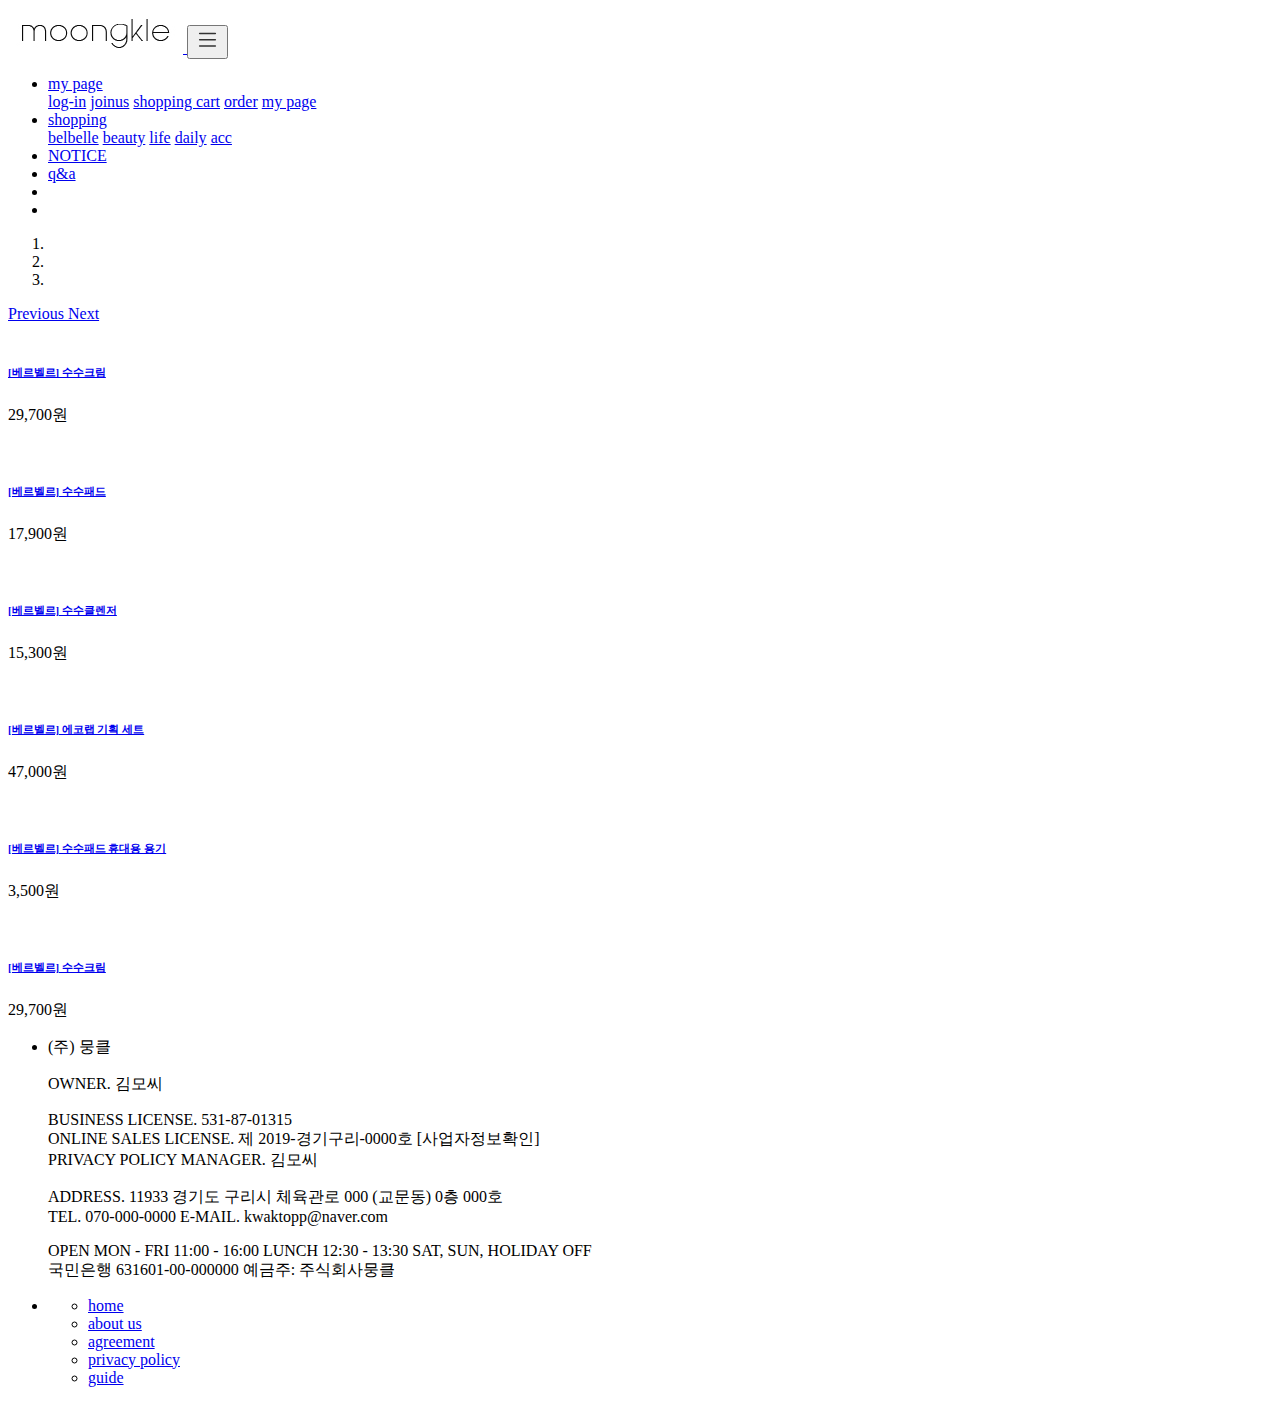
==== index.html @ af0dcfb9 "index" ====
<!DOCTYPE html>
<html lang="en">

<head>
  <meta charset="utf-8">
  <meta http-equiv="X-UA-Compatible" content="IE=edge">
  <meta name="viewport" content="width=device-width, initial-scale=1, minimum-scale=1, maximum-scale=1, user-scalable=no">
  <meta name="title" content="Kim Yoo Jin Portfolio list 'moongkle'">
  <meta name="description" content="화장품 'moongkle' 리뉴얼 및 반응형 웹사이트 구현 프로젝트 페이지 입니다.">
  <meta name="keywords" content="kim yoojin, Portfolio, Web Publisher, Web Designer">
  <meta property="og:title" content="Kim Yoo Jin Portfolio list 'moongkle'">
  <meta property="og:description" content="moongkle">
  <!-- img -->
  <meta property="og:image" content="https://img1.daumcdn.net/thumb/R1280x0/?scode=mtistory2&fname=https%3A%2F%2Fblog.kakaocdn.net%2Fdn%2FPMs0u%2FbtqNHpEjcJG%2FKokBSmRJNl5fJ6CqTava6k%2Fimg.png">
  <meta property="og:url" content="https://dbwlso811.github.io/portfolio/index.html">
  
  <!-- 트위터 전용 -->
  <meta name="twitter:card" content="화장품 'moongkle' 리뉴얼 및 반응형 웹사이트 구현 프로젝트 페이지 입니다.">
  <meta name="twitter:title" content="Kim Yoo jin Portfolio list 'moongkle'">
  <meta name="twitter:description" content="moongkle">
  <meta name="twitter:image" content="https://img1.daumcdn.net/thumb/R1280x0/?scode=mtistory2&  fname=https%3A%2F%2Fblog.kakaocdn.net%2Fdn%2FPMs0u%2FbtqNHpEjcJG%2FKokBSmRJNl5fJ6CqTava6k%2Fimg.png">
  <meta name="twitter:url" content="https://dbwlso811.github.io/portfolio/index.html">
  
  <title>moongkle</title>

  <!-- font -->
  <!-- 파비콘 -->
  <link rel="apple-touch-icon" sizes="180x180" href="images/apple-icon-180x180.jpg">
  <link rel="icon" type="image/png" sizes="32x32" href="images/favicon-32x32.jpg">
  <link rel="icon" type="image/png" sizes="16x16" href="images/favicon-16x16.jpg">

  <!-- Bootstrap core CSS -->
  <link href="vendor/bootstrap/css/bootstrap.min.css" rel="stylesheet">

  <!-- Custom styles for this template -->
  <!-- <link href="css/modern-business.css" rel="stylesheet"> -->
  <link href="css/index.css" rel="stylesheet">

</head>

<body>

  <!-- Navigation -->
  <nav class="navbar fixed-top navbar-expand-lg navbar-right bg-white fixed-top">
    <div class="container">
      <a class="navbar-brand" href="index.html">
        <img src="images/logo.jpg" alt="logo">
      </a>
      <button class="navbar-toggler" type="button" data-toggle="collapse" data-target="#navbarResponsive" aria-controls="navbarResponsive" aria-expanded="false" aria-label="Toggle navigation">
        <!-- <span class="navbar-toggler-icon"></span> -->
        <svg xmlns="http://www.w3.org/2000/svg" width="25" height="25" fill="#333333" class="bi bi-list" viewBox="0 0 16 16">
          <path fill-rule="evenodd" d="M2.5 11.5A.5.5 0 0 1 3 11h10a.5.5 0 0 1 0 1H3a.5.5 0 0 1-.5-.5zm0-4A.5.5 0 0 1 3 7h10a.5.5 0 0 1 0 1H3a.5.5 0 0 1-.5-.5zm0-4A.5.5 0 0 1 3 3h10a.5.5 0 0 1 0 1H3a.5.5 0 0 1-.5-.5z"/>
        </svg>
        <!-- <i class="bi bi-list"></i> -->
      </button>
      <div class="collapse navbar-collapse" id="navbarResponsive">
        <ul class="navbar-nav ml-auto">
          <li class="nav-item dropdown">
            <a class="nav-link dropdown-toggle" href="#" id="navbarDropdownPortfolio" data-toggle="dropdown" aria-haspopup="true" aria-expanded="false">
              my page
            </a>
            <div class="dropdown-menu dropdown-menu-right border-0 rounded-0" aria-labelledby="navbarDropdownPortfolio">
              <a class="dropdown-item" href="login.html">log-in</a>
              <a class="dropdown-item" href="portfolio-2-col.html">joinus</a>
              <a class="dropdown-item" href="portfolio-3-col.html">shopping cart</a>
              <a class="dropdown-item" href="portfolio-4-col.html">order</a>
              <a class="dropdown-item" href="portfolio-item.html">my page</a>
            </div>
          </li>
          <li class="nav-item dropdown">
            <a class="nav-link dropdown-toggle" href="#" id="navbarDropdownPortfolio" data-toggle="dropdown" aria-haspopup="true" aria-expanded="false">
              shopping
            </a>
            <div class="dropdown-menu dropdown-menu-right border-0 rounded-0" aria-labelledby="navbarDropdownPortfolio">
              <a class="dropdown-item" href="product-list.html">belbelle</a>
              <a class="dropdown-item" href="product-list.html">beauty</a>
              <a class="dropdown-item" href="product-list.html">life</a>
              <a class="dropdown-item" href="product-list.html">daily</a>
              <a class="dropdown-item" href="product-list.html">acc</a>
            </div>
          </li>
          <li class="nav-item">
            <a class="nav-link" href="contact.html">NOTICE</a>
          </li>
          <li class="nav-item">
            <a class="nav-link" href="contact.html">q&a</a>
          </li>
          <!-- icon -->
          <li class="nav-item"></li>
          <li class="nav-item"></li>
        </ul>
      </div>
    </div>
  </nav>

  <header class="row">
    <div id="carouselExampleIndicators" class="col-sm-13 col-md-10 col-lg-8 carousel slide" data-ride="carousel" style="margin: 0 auto;">
      <ol class="carousel-indicators">
        <li data-target="#carouselExampleIndicators" data-slide-to="0" class="active"></li>
        <li data-target="#carouselExampleIndicators" data-slide-to="1"></li>
        <li data-target="#carouselExampleIndicators" data-slide-to="2"></li>
      </ol>
      <div class="carousel-inner" role="listbox">
        <!-- Slide One - Set the background image for this slide in the line below -->
        <div class="carousel-item active">
        </div>
        <!-- Slide Two - Set the background image for this slide in the line below -->
        <div class="carousel-item">
        </div>
        <!-- Slide Three - Set the background image for this slide in the line below -->
        <div class="carousel-item">
        </div>
      </div>
      <a class="carousel-control-prev" href="#carouselExampleIndicators" role="button" data-slide="prev">
        <span class="carousel-control-prev-icon" aria-hidden="true"></span>
        <span class="sr-only">Previous</span>
      </a>
      <a class="carousel-control-next" href="#carouselExampleIndicators" role="button" data-slide="next">
        <span class="carousel-control-next-icon" aria-hidden="true"></span>
        <span class="sr-only">Next</span>
      </a>
    </div>
  </header>

  <!-- Page Content -->
  <div class="container">

    <!-- Portfolio Section -->

    <div class="row">
      <div class="col-lg-4 col-sm-6 portfolio-item">
        <div class="card h-96">
          <a href="product.html"><img class="card-img-top" src="http://moongkle.kr/web/product/medium/202009/599ca472e8f23b59242004c6aa2aa6a1.jpg" alt=""></a>
          <div class="card-body">
            <h6 class="card-title">
              <a href="product.html">[베르벨르] 수수크림</a>
            </h6>
            <p class="card-text">29,700원</p>
          </div>
        </div>
      </div>
      <div class="col-lg-4 col-sm-6 portfolio-item">
        <div class="card h-96">
          <a href="product.html"><img class="card-img-top" src="http://moongkle.kr/web/product/medium/202009/fa77263e731a91e845c1f9a63e547752.jpg" alt=""></a>
          <div class="card-body">
            <h6 class="card-title">
              <a href="product.html">[베르벨르] 수수패드</a>
            </h6>
            <p class="card-text">17,900원</p>
          </div>
        </div>
      </div>
      <div class="col-lg-4 col-sm-6 portfolio-item">
        <div class="card h-96">
          <a href="product.html"><img class="card-img-top" src="http://moongkle.kr/web/product/medium/202012/148a7175849ce35821d8a1c5a130bb3c.jpg" alt=""></a>
          <div class="card-body">
            <h6 class="card-title">
              <a href="product.html">[베르벨르] 수수클렌저</a>
            </h6>
            <p class="card-text">15,300원</p>
          </div>
        </div>
      </div>
      <div class="col-lg-4 col-sm-6 portfolio-item">
        <div class="card h-96">
          <a href="product.html"><img class="card-img-top" src="http://moongkle.kr/web/product/medium/202010/2496f7925974075b2d108f99c49b1d4a.jpg" alt=""></a>
          <div class="card-body">
            <h6 class="card-title">
              <a href="product.html">[베르벨르] 에코랩 기획 세트</a>
            </h6>
            <p class="card-text">47,000원</p>
          </div>
        </div>
      </div>
      <div class="col-lg-4 col-sm-6 portfolio-item">
        <div class="card h-96">
          <a href="product.html"><img class="card-img-top" src="http://moongkle.kr/web/product/medium/202009/1acc28c24865e64d50d50029c511772d.jpg" alt=""></a>
          <div class="card-body">
            <h6 class="card-title">
              <a href="product.html">[베르벨르] 수수패드 휴대용 용기</a>
            </h6>
            <p class="card-text">3,500원</p>
          </div>
        </div>
      </div>
      <div class="col-lg-4 col-sm-6 portfolio-item">
        <div class="card h-96">
          <a href="product.html"><img class="card-img-top" src="http://moongkle.kr/web/product/medium/202009/1acc28c24865e64d50d50029c511772d.jpg" alt=""></a>
          <div class="card-body">
            <h6 class="card-title">
              <a href="product.html">[베르벨르] 수수크림</a>
            </h6>
            <p class="card-text">29,700원</p>
          </div>
        </div>
      </div>
    </div>
    <!-- /.row -->

  </div>
  <!-- /.container -->

  <!-- Footer -->
  <footer class="py-5 bg-white">
    <div class="container">
      <ul class="footer-text">
        <li>
          <p>(주) 뭉클</p>
          <p>OWNER. 김모씨</p>
          <p>BUSINESS LICENSE. 531-87-01315<br>
            ONLINE SALES LICENSE. 제 2019-경기구리-0000호 [사업자정보확인]<br>
            PRIVACY POLICY MANAGER. 김모씨
          </p>
          <p>
            ADDRESS. 11933 경기도 구리시 체육관로 000 (교문동) 0층 000호<br>
            TEL. 070-000-0000     E-MAIL. kwaktopp@naver.com
          </p>
          <p>
            OPEN MON - FRI 11:00 - 16:00       LUNCH 12:30 - 13:30       SAT, SUN, HOLIDAY OFF<br>
            국민은행 631601-00-000000      예금주: 주식회사뭉클
          </p>
        </li>
        <li>
          <ul class="footer-list">
            <li><a href="#">home</a></li>
            <li><a href="#">about us</a></li>
            <li><a href="#">agreement</a></li>
            <li><a href="#">privacy policy</a></li>
            <li><a href="#">guide</a></li>
          </ul>
        </li>
      </ul>
    </div>
    <!-- /.container -->
  </footer>

  <!-- Bootstrap core JavaScript -->
  <script src="vendor/jquery/jquery.min.js"></script>
  <script src="vendor/bootstrap/js/bootstrap.bundle.min.js"></script>

</body>

</html>
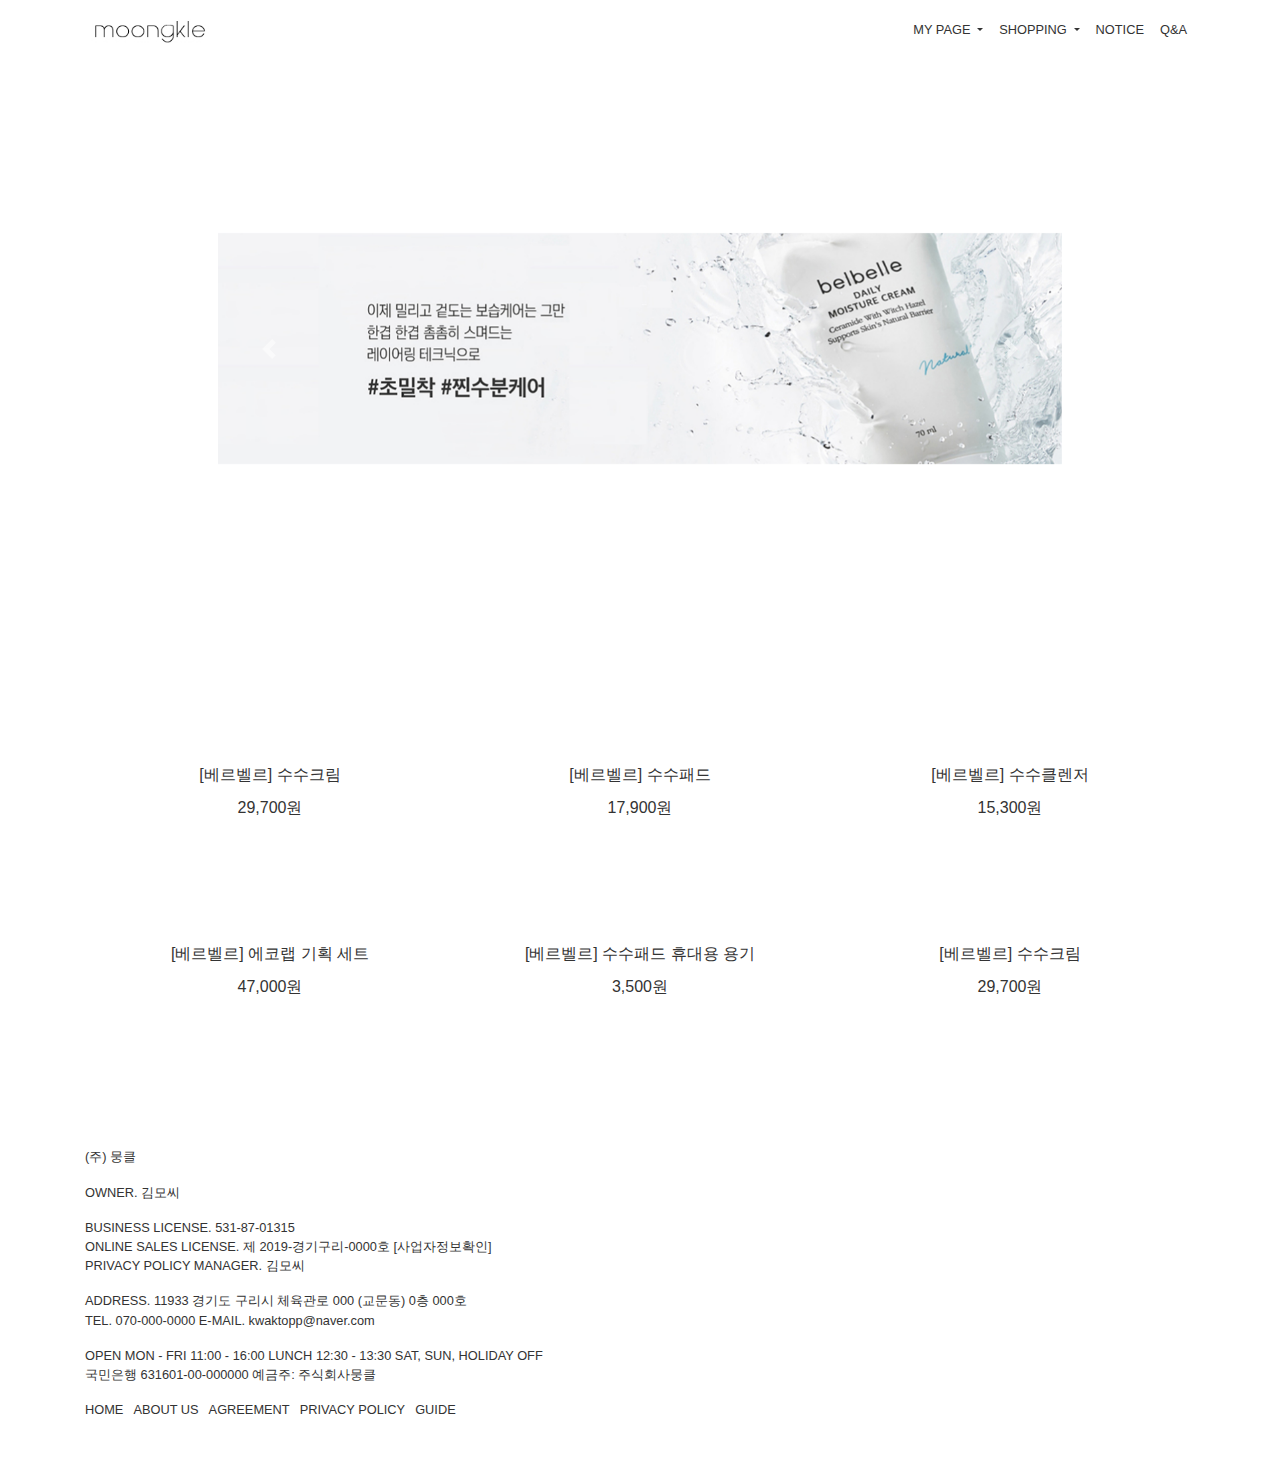
==== commit cffe4563: "scss" ====
--- a/index.html
+++ b/index.html
@@ -61,10 +61,10 @@
             </a>
             <div class="dropdown-menu dropdown-menu-right border-0 rounded-0" aria-labelledby="navbarDropdownPortfolio">
               <a class="dropdown-item" href="login.html">log-in</a>
-              <a class="dropdown-item" href="portfolio-2-col.html">joinus</a>
-              <a class="dropdown-item" href="portfolio-3-col.html">shopping cart</a>
-              <a class="dropdown-item" href="portfolio-4-col.html">order</a>
-              <a class="dropdown-item" href="portfolio-item.html">my page</a>
+              <a class="dropdown-item" href="login.html">joinus</a>
+              <a class="dropdown-item" href="login.html">shopping cart</a>
+              <a class="dropdown-item" href="login.html">order</a>
+              <a class="dropdown-item" href="login.html">my page</a>
             </div>
           </li>
           <li class="nav-item dropdown">
--- a/css/modern-business.css
+++ b/css/modern-business.css
@@ -0,0 +1,22 @@
+/*!
+ * Start Bootstrap - Modern Business (https://startbootstrap.com/template/modern-business)
+ * Copyright 2013-2020 Start Bootstrap
+ * Licensed under MIT (https://github.com/StartBootstrap/startbootstrap-logomodern-business-nav/blob/master/LICENSE)
+ */
+body {
+  padding-top: 56px;
+}
+
+.carousel-item {
+  height: 65vh;
+  min-height: 300px;
+  background: no-repeat center center scroll;
+  -webkit-background-size: cover;
+  -moz-background-size: cover;
+  -o-background-size: cover;
+  background-size: cover;
+}
+
+.portfolio-item {
+  margin-bottom: 30px;
+}
--- a/css/index.css
+++ b/css/index.css
@@ -0,0 +1,150 @@
+/*!
+ * Start Bootstrap - Modern Business (https://startbootstrap.com/template/modern-business)
+ * Copyright 2013-2020 Start Bootstrap
+ * Licensed under MIT (https://github.com/StartBootstrap/startbootstrap-logomodern-business-nav/blob/master/LICENSE)
+ */
+ul {
+  list-style: none;
+}
+
+a, pre {
+  color: #333333;
+}
+
+body {
+  padding-top: 56px;
+  color: #333333;
+}
+
+body nav .container .navbar-brand {
+  color: #333333;
+}
+
+body nav .container .navbar-brand img {
+  background-size: contain;
+  width: 130px;
+}
+
+body nav .container .navbar-toggler {
+  border: none;
+}
+
+body nav .container .navbar-toggler:focus {
+  outline: 0 none;
+  border: 0 none;
+}
+
+body nav .container .navbar-toggler a {
+  color: #333333;
+}
+
+body nav .container .nav-item {
+  text-transform: uppercase;
+  font-size: 0.8em;
+}
+
+body nav .container .nav-item:hover {
+  color: #333333;
+}
+
+body nav .container .nav-item .dropdown-item {
+  font-size: 0.8em;
+}
+
+body header .carousel-item {
+  background-size: contain;
+  background-position: center;
+}
+
+body header .carousel-item:nth-child(1) {
+  background-image: url(../images/title1.jpg);
+}
+
+body header .carousel-item:nth-child(2) {
+  background-image: url(../images/title2.jpg);
+}
+
+body header .carousel-item:nth-child(3) {
+  background-image: url(../images/title1.jpg);
+}
+
+body .container .row {
+  margin: 50px 0;
+}
+
+body .container .row .card {
+  border: none;
+  border-radius: 0rem;
+}
+
+body .container .row .card .card-body {
+  height: 20%;
+  text-align: center;
+}
+
+body .container .row .card .card-body .card-title a {
+  color: #333333;
+}
+
+body footer .container p {
+  color: #333333;
+  font-size: 0.8em;
+}
+
+body footer .container .footer-text {
+  padding: 0;
+}
+
+body footer .container .footer-text p {
+  font-size: 0.8em;
+}
+
+body footer .container .footer-text .footer-list {
+  padding: 0;
+  display: -webkit-box;
+  display: -ms-flexbox;
+  display: flex;
+}
+
+body footer .container .footer-text .footer-list li {
+  text-transform: uppercase;
+  margin-right: 10px;
+  font-size: 0.8em;
+}
+
+body .carousel-item {
+  height: 65vh;
+  min-height: 300px;
+  background: no-repeat center center scroll;
+  background-size: cover;
+}
+
+body .portfolio-item {
+  margin-top: 30px;
+  margin-bottom: 30px;
+}
+
+@media (max-width: 768px) {
+  body header .carousel-item:nth-child(1) {
+    background-image: url(../images/m-title1.jpg);
+  }
+  body header .carousel-item:nth-child(2) {
+    background-image: url(../images/m-title2.jpg);
+  }
+  body header .carousel-item:nth-child(3) {
+    background-image: url(../images/m-title1.jpg);
+  }
+  body footer .container .footer-text {
+    margin: 0 auto;
+  }
+  body footer .container .footer-text li p {
+    text-align: center;
+  }
+  body footer .container .footer-text li {
+    margin: 0 auto;
+  }
+  body footer .container .footer-text .footer-list {
+    margin: 0 auto;
+  }
+}
+/*# sourceMappingURL=index.css.map */